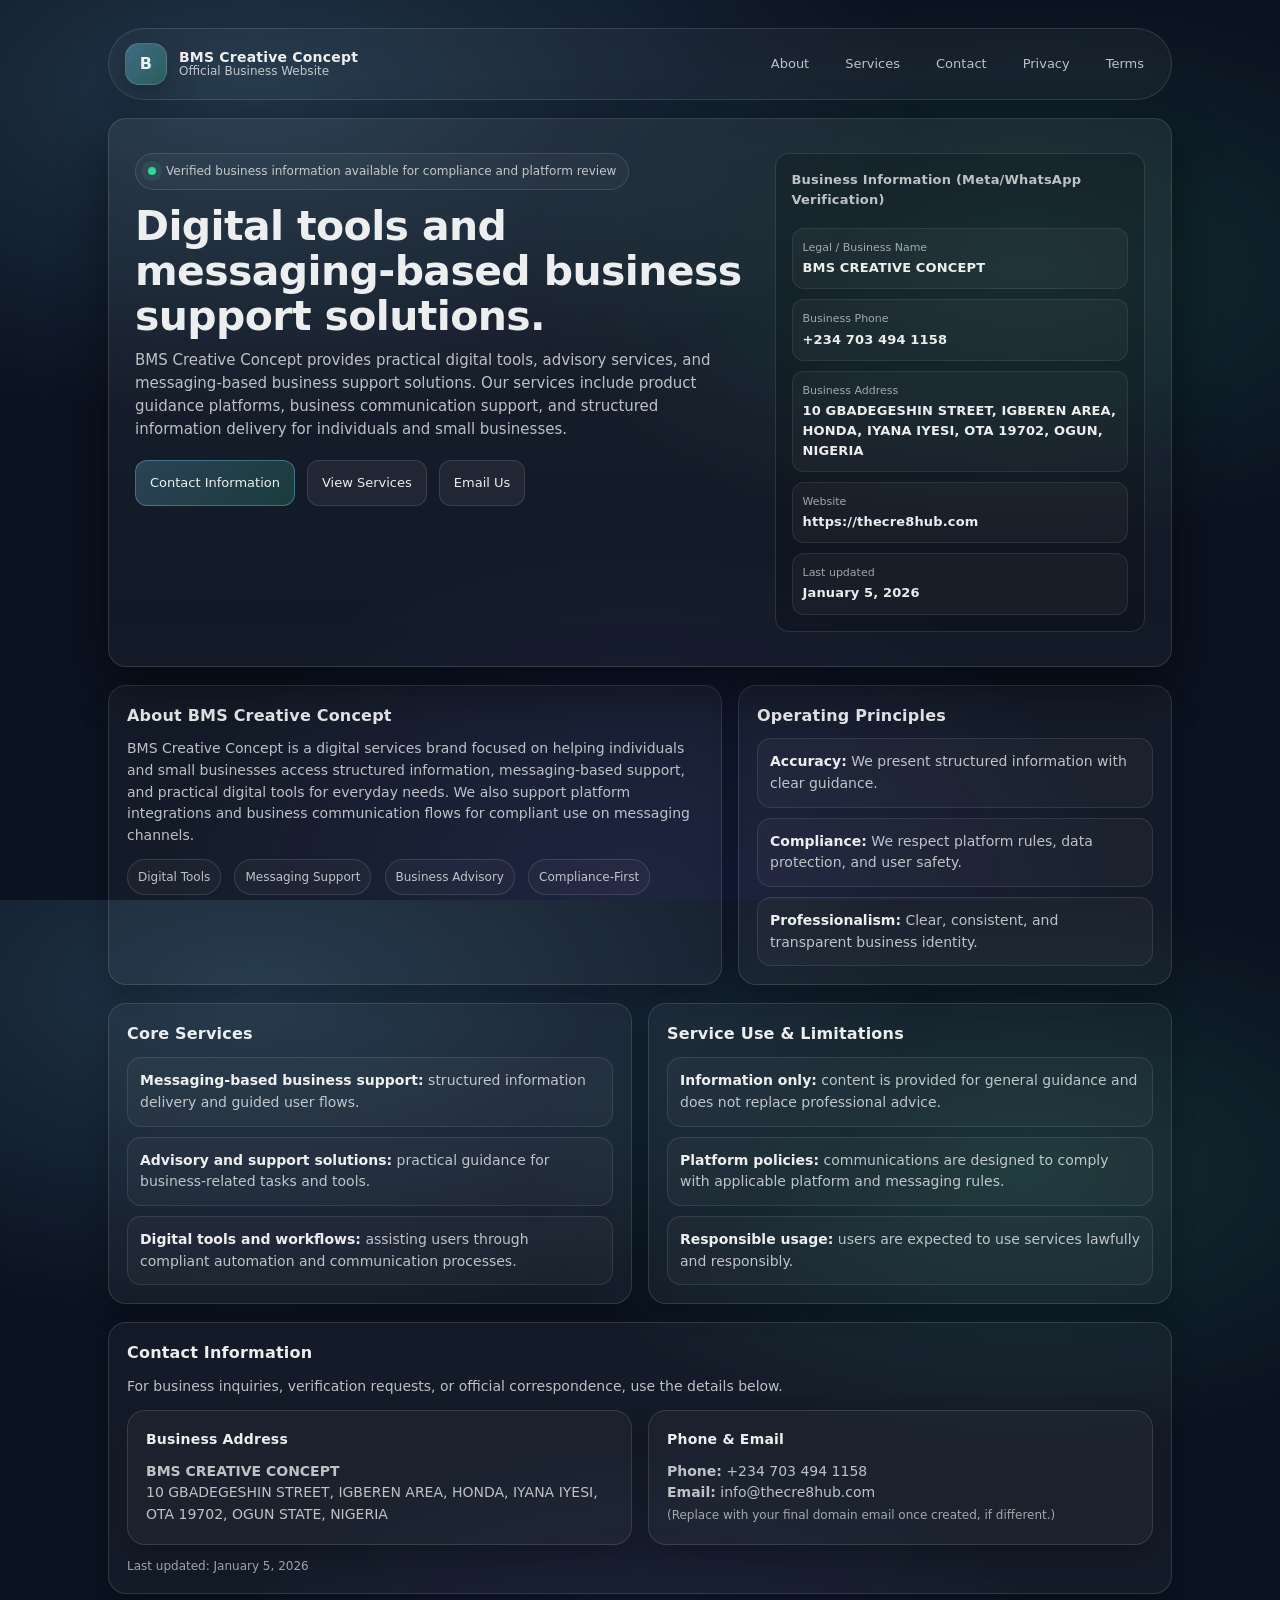
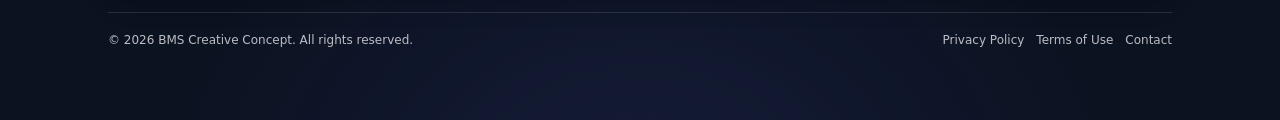
==== index.html @ 8c7d766b "Create index.html" ====
<!doctype html>
<html lang="en">
<head>
  <meta charset="utf-8" />
  <meta name="viewport" content="width=device-width, initial-scale=1" />
  <meta name="description" content="BMS Creative Concept provides digital tools, messaging-based business services, and advisory support solutions." />
  <title>BMS Creative Concept | Official Website</title>

  <!-- Open Graph -->
  <meta property="og:title" content="BMS Creative Concept" />
  <meta property="og:description" content="Digital tools, advisory services, and messaging-based business support solutions." />
  <meta property="og:type" content="website" />

  <!-- Basic favicon (optional). Replace with real icon later -->
  <link rel="icon" href="data:image/svg+xml,%3Csvg xmlns='http://www.w3.org/2000/svg' viewBox='0 0 64 64'%3E%3Crect width='64' height='64' rx='12' fill='%23111'/%3E%3Ctext x='50%25' y='52%25' text-anchor='middle' font-size='26' fill='white' font-family='Arial'%3EBMS%3C/text%3E%3C/svg%3E" />

  <style>
    :root{
      --bg: #0b1220;
      --panel: rgba(255,255,255,.06);
      --panel2: rgba(255,255,255,.08);
      --text: rgba(255,255,255,.92);
      --muted: rgba(255,255,255,.72);
      --muted2: rgba(255,255,255,.60);
      --line: rgba(255,255,255,.12);
      --brand: #7dd3fc;
      --brand2: #34d399;
      --danger: #fb7185;
      --shadow: 0 20px 50px rgba(0,0,0,.45);
      --radius: 18px;
      --radius2: 14px;
      --max: 1100px;
    }

    *{ box-sizing:border-box; }
    html,body{ height:100%; }
    body{
      margin:0;
      font-family: ui-sans-serif, system-ui, -apple-system, Segoe UI, Roboto, Helvetica, Arial, "Apple Color Emoji","Segoe UI Emoji";
      background:
        radial-gradient(1200px 600px at 20% 10%, rgba(125,211,252,.18), transparent 55%),
        radial-gradient(900px 500px at 80% 30%, rgba(52,211,153,.14), transparent 55%),
        radial-gradient(800px 600px at 50% 100%, rgba(99,102,241,.12), transparent 60%),
        var(--bg);
      color: var(--text);
      line-height: 1.55;
    }

    a{ color: inherit; text-decoration: none; }
    a:hover{ text-decoration: underline; }

    .wrap{
      max-width: var(--max);
      margin: 0 auto;
      padding: 28px 18px 70px;
    }

    /* Top Bar */
    .topbar{
      display:flex;
      align-items:center;
      justify-content:space-between;
      gap: 14px;
      padding: 14px 16px;
      border: 1px solid var(--line);
      background: rgba(255,255,255,.04);
      border-radius: 999px;
      backdrop-filter: blur(10px);
    }
    .brand{
      display:flex;
      align-items:center;
      gap: 12px;
      min-width: 220px;
    }
    .logo{
      width: 42px; height: 42px;
      border-radius: 14px;
      background: linear-gradient(135deg, rgba(125,211,252,.35), rgba(52,211,153,.25));
      border: 1px solid var(--line);
      box-shadow: 0 10px 30px rgba(0,0,0,.25);
      display:flex;
      align-items:center;
      justify-content:center;
      font-weight: 800;
      letter-spacing: .5px;
    }
    .brand-title{
      display:flex; flex-direction:column;
      line-height:1.15;
    }
    .brand-title strong{ font-size: 14px; letter-spacing:.2px; }
    .brand-title span{ font-size: 12px; color: var(--muted); }

    nav{
      display:flex;
      align-items:center;
      gap: 14px;
      flex-wrap: wrap;
      justify-content:flex-end;
    }
    nav a{
      font-size: 13px;
      color: var(--muted);
      padding: 8px 10px;
      border-radius: 999px;
      border: 1px solid transparent;
    }
    nav a:hover{
      color: var(--text);
      background: rgba(255,255,255,.05);
      border-color: var(--line);
      text-decoration:none;
    }

    /* Hero */
    .hero{
      margin-top: 18px;
      border: 1px solid var(--line);
      border-radius: var(--radius);
      overflow:hidden;
      box-shadow: var(--shadow);
      background: linear-gradient(180deg, rgba(255,255,255,.06), rgba(255,255,255,.03));
      position:relative;
    }
    .hero-inner{
      display:grid;
      grid-template-columns: 1.25fr .75fr;
      gap: 22px;
      padding: 34px 26px;
    }
    .kicker{
      display:inline-flex;
      align-items:center;
      gap: 10px;
      font-size: 12px;
      color: var(--muted);
      border: 1px solid var(--line);
      padding: 8px 12px;
      border-radius: 999px;
      background: rgba(255,255,255,.03);
      width: fit-content;
    }
    .dot{
      width: 8px; height: 8px;
      border-radius: 99px;
      background: var(--brand2);
      box-shadow: 0 0 0 6px rgba(52,211,153,.10);
    }
    h1{
      margin: 14px 0 10px;
      font-size: clamp(28px, 3.2vw, 44px);
      line-height: 1.1;
      letter-spacing: -0.6px;
    }
    .hero p{
      margin: 0;
      color: var(--muted);
      font-size: 15px;
      max-width: 62ch;
    }
    .hero-actions{
      display:flex;
      gap: 12px;
      margin-top: 18px;
      flex-wrap: wrap;
    }
    .btn{
      display:inline-flex;
      align-items:center;
      gap: 10px;
      padding: 12px 14px;
      border-radius: 12px;
      border: 1px solid var(--line);
      background: rgba(255,255,255,.05);
      color: var(--text);
      font-size: 13px;
      text-decoration:none;
    }
    .btn:hover{ background: rgba(255,255,255,.08); text-decoration:none; }
    .btn.primary{
      background: linear-gradient(135deg, rgba(125,211,252,.22), rgba(52,211,153,.18));
      border-color: rgba(125,211,252,.35);
    }
    .meta{
      display:grid;
      gap: 10px;
      border: 1px solid var(--line);
      border-radius: var(--radius2);
      background: rgba(0,0,0,.18);
      padding: 16px;
      align-content: start;
    }
    .meta h3{
      margin: 0 0 8px;
      font-size: 13px;
      letter-spacing:.2px;
      color: var(--muted);
      font-weight: 700;
    }
    .meta-item{
      display:flex;
      flex-direction:column;
      gap: 2px;
      padding: 10px 10px;
      border-radius: 12px;
      background: rgba(255,255,255,.04);
      border: 1px solid rgba(255,255,255,.08);
    }
    .meta-item .label{
      font-size: 11px;
      color: var(--muted2);
    }
    .meta-item .value{
      font-size: 13px;
      font-weight: 650;
      letter-spacing: .15px;
      word-break: break-word;
    }

    /* Sections */
    .grid{
      margin-top: 18px;
      display:grid;
      grid-template-columns: repeat(12, 1fr);
      gap: 16px;
    }
    .card{
      border: 1px solid var(--line);
      border-radius: var(--radius);
      background: rgba(255,255,255,.04);
      padding: 18px 18px;
      box-shadow: 0 10px 25px rgba(0,0,0,.22);
    }
    .card h2{
      margin: 0 0 10px;
      font-size: 16px;
      letter-spacing: .2px;
    }
    .card p{
      margin: 0;
      color: var(--muted);
      font-size: 14px;
    }
    .pill{
      display:inline-flex;
      padding: 8px 10px;
      border-radius: 999px;
      border: 1px solid var(--line);
      color: var(--muted);
      font-size: 12px;
      background: rgba(255,255,255,.03);
      margin-right: 8px;
      margin-bottom: 8px;
    }

    .span-7{ grid-column: span 7; }
    .span-5{ grid-column: span 5; }
    .span-6{ grid-column: span 6; }
    .span-12{ grid-column: span 12; }

    .list{
      margin: 10px 0 0;
      padding: 0;
      list-style: none;
      display:grid;
      gap: 10px;
    }
    .list li{
      border: 1px solid rgba(255,255,255,.10);
      background: rgba(255,255,255,.03);
      border-radius: 14px;
      padding: 12px 12px;
      color: var(--muted);
      font-size: 14px;
    }
    .list strong{ color: var(--text); font-weight: 700; }

    .foot{
      margin-top: 18px;
      border-top: 1px solid var(--line);
      padding-top: 18px;
      display:flex;
      flex-wrap: wrap;
      gap: 10px;
      align-items: center;
      justify-content: space-between;
      color: var(--muted);
      font-size: 12px;
    }
    .foot a{ color: var(--muted); }
    .foot a:hover{ color: var(--text); }

    /* Responsive */
    @media (max-width: 900px){
      .hero-inner{ grid-template-columns: 1fr; }
      .brand{ min-width: unset; }
      nav{ justify-content:flex-start; }
      .span-7,.span-5,.span-6,.span-12{ grid-column: span 12; }
      .topbar{ border-radius: 18px; }
    }
  </style>
</head>

<body>
  <div class="wrap">
    <header class="topbar" role="banner">
      <div class="brand">
        <div class="logo" aria-label="BMS Logo">B</div>
        <div class="brand-title">
          <strong>BMS Creative Concept</strong>
          <span>Official Business Website</span>
        </div>
      </div>

      <nav aria-label="Primary navigation">
        <a href="#about">About</a>
        <a href="#services">Services</a>
        <a href="#contact">Contact</a>
        <a href="privacy.html">Privacy</a>
        <a href="terms.html">Terms</a>
      </nav>
    </header>

    <section class="hero" aria-label="Hero section">
      <div class="hero-inner">
        <div>
          <div class="kicker"><span class="dot"></span> Verified business information available for compliance and platform review</div>
          <h1>Digital tools and messaging-based business support solutions.</h1>
          <p>
            BMS Creative Concept provides practical digital tools, advisory services, and messaging-based business support solutions.
            Our services include product guidance platforms, business communication support, and structured information delivery
            for individuals and small businesses.
          </p>

          <div class="hero-actions">
            <a class="btn primary" href="#contact">Contact Information</a>
            <a class="btn" href="#services">View Services</a>
            <a class="btn" href="mailto:info@thecre8hub.com">Email Us</a>
          </div>
        </div>

        <aside class="meta" aria-label="Business information summary">
          <h3>Business Information (Meta/WhatsApp Verification)</h3>

          <div class="meta-item">
            <div class="label">Legal / Business Name</div>
            <div class="value">BMS CREATIVE CONCEPT</div>
          </div>

          <div class="meta-item">
            <div class="label">Business Phone</div>
            <div class="value">+234 703 494 1158</div>
          </div>

          <div class="meta-item">
            <div class="label">Business Address</div>
            <div class="value">
              10 GBADEGESHIN STREET, IGBEREN AREA, HONDA, IYANA IYESI, OTA 19702, OGUN, NIGERIA
            </div>
          </div>

          <div class="meta-item">
            <div class="label">Website</div>
            <div class="value">https://thecre8hub.com</div>
          </div>

          <div class="meta-item">
            <div class="label">Last updated</div>
            <div class="value">January 5, 2026</div>
          </div>
        </aside>
      </div>
    </section>

    <section id="about" class="grid" aria-label="About section">
      <div class="card span-7">
        <h2>About BMS Creative Concept</h2>
        <p>
          BMS Creative Concept is a digital services brand focused on helping individuals and small businesses
          access structured information, messaging-based support, and practical digital tools for everyday needs.
          We also support platform integrations and business communication flows for compliant use on messaging channels.
        </p>
        <div style="margin-top: 12px;">
          <span class="pill">Digital Tools</span>
          <span class="pill">Messaging Support</span>
          <span class="pill">Business Advisory</span>
          <span class="pill">Compliance-First</span>
        </div>
      </div>

      <div class="card span-5">
        <h2>Operating Principles</h2>
        <ul class="list">
          <li><strong>Accuracy:</strong> We present structured information with clear guidance.</li>
          <li><strong>Compliance:</strong> We respect platform rules, data protection, and user safety.</li>
          <li><strong>Professionalism:</strong> Clear, consistent, and transparent business identity.</li>
        </ul>
      </div>
    </section>

    <section id="services" class="grid" aria-label="Services section">
      <div class="card span-6">
        <h2>Core Services</h2>
        <ul class="list">
          <li><strong>Messaging-based business support:</strong> structured information delivery and guided user flows.</li>
          <li><strong>Advisory and support solutions:</strong> practical guidance for business-related tasks and tools.</li>
          <li><strong>Digital tools and workflows:</strong> assisting users through compliant automation and communication processes.</li>
        </ul>
      </div>

      <div class="card span-6">
        <h2>Service Use & Limitations</h2>
        <ul class="list">
          <li><strong>Information only:</strong> content is provided for general guidance and does not replace professional advice.</li>
          <li><strong>Platform policies:</strong> communications are designed to comply with applicable platform and messaging rules.</li>
          <li><strong>Responsible usage:</strong> users are expected to use services lawfully and responsibly.</li>
        </ul>
      </div>
    </section>

    <section id="contact" class="grid" aria-label="Contact section">
      <div class="card span-12">
        <h2>Contact Information</h2>
        <p style="margin-bottom: 12px;">
          For business inquiries, verification requests, or official correspondence, use the details below.
        </p>

        <div class="grid" style="margin-top: 0;">
          <div class="card span-6" style="background: rgba(255,255,255,.03);">
            <h2 style="font-size: 14px;">Business Address</h2>
            <p>
              <strong>BMS CREATIVE CONCEPT</strong><br />
              10 GBADEGESHIN STREET, IGBEREN AREA, HONDA, IYANA IYESI,<br />
              OTA 19702, OGUN STATE, NIGERIA
            </p>
          </div>

          <div class="card span-6" style="background: rgba(255,255,255,.03);">
            <h2 style="font-size: 14px;">Phone & Email</h2>
            <p>
              <strong>Phone:</strong> <a href="tel:+2347034941158">+234 703 494 1158</a><br />
              <strong>Email:</strong> <a href="mailto:info@thecre8hub.com">info@thecre8hub.com</a><br />
              <span style="color: var(--muted2); font-size: 12px;">
                (Replace with your final domain email once created, if different.)
              </span>
            </p>
          </div>
        </div>

        <p style="margin-top: 12px; color: var(--muted2); font-size: 12px;">
          Last updated: January 5, 2026
        </p>
      </div>
    </section>

    <footer class="foot" role="contentinfo">
      <div>
        © <span id="year"></span> BMS Creative Concept. All rights reserved.
      </div>
      <div style="display:flex; gap: 12px; flex-wrap: wrap;">
        <a href="privacy.html">Privacy Policy</a>
        <a href="terms.html">Terms of Use</a>
        <a href="#contact">Contact</a>
      </div>
    </footer>
  </div>

  <script>
    // Keep copyright current even if date on page is fixed for compliance.
    document.getElementById("year").textContent = new Date().getFullYear();
  </script>
</body>
</html>
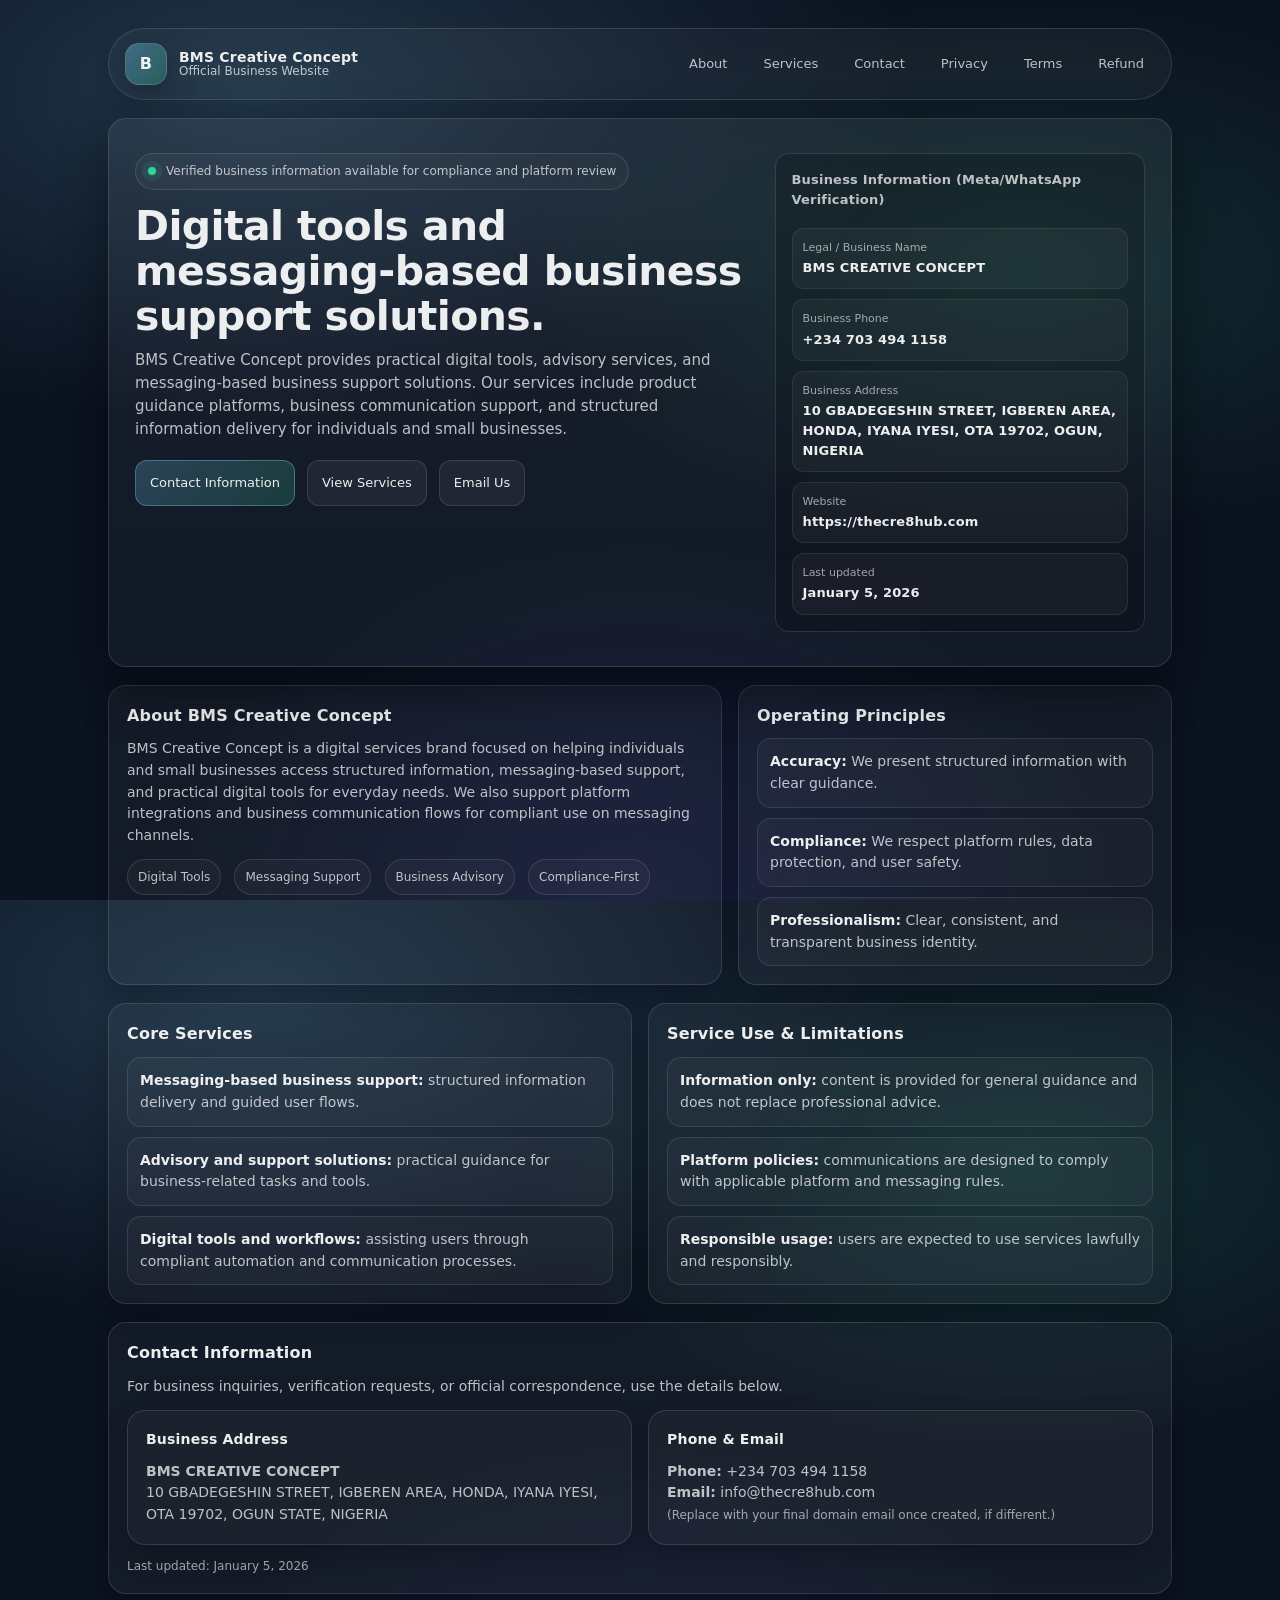
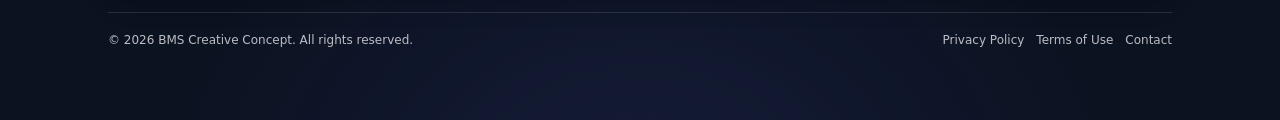
==== commit b2d28d0d: "Update index.html" ====
--- a/index.html
+++ b/index.html
@@ -313,13 +313,15 @@
         </div>
       </div>
 
-      <nav aria-label="Primary navigation">
-        <a href="#about">About</a>
-        <a href="#services">Services</a>
-        <a href="#contact">Contact</a>
-        <a href="privacy.html">Privacy</a>
-        <a href="terms.html">Terms</a>
-      </nav>
+<nav aria-label="Primary navigation">
+  <a href="#about">About</a>
+  <a href="#services">Services</a>
+  <a href="#contact">Contact</a>
+  <a href="privacy.html">Privacy</a>
+  <a href="terms.html">Terms</a>
+  <a href="refund.html">Refund</a>
+</nav>
+
     </header>
 
     <section class="hero" aria-label="Hero section">
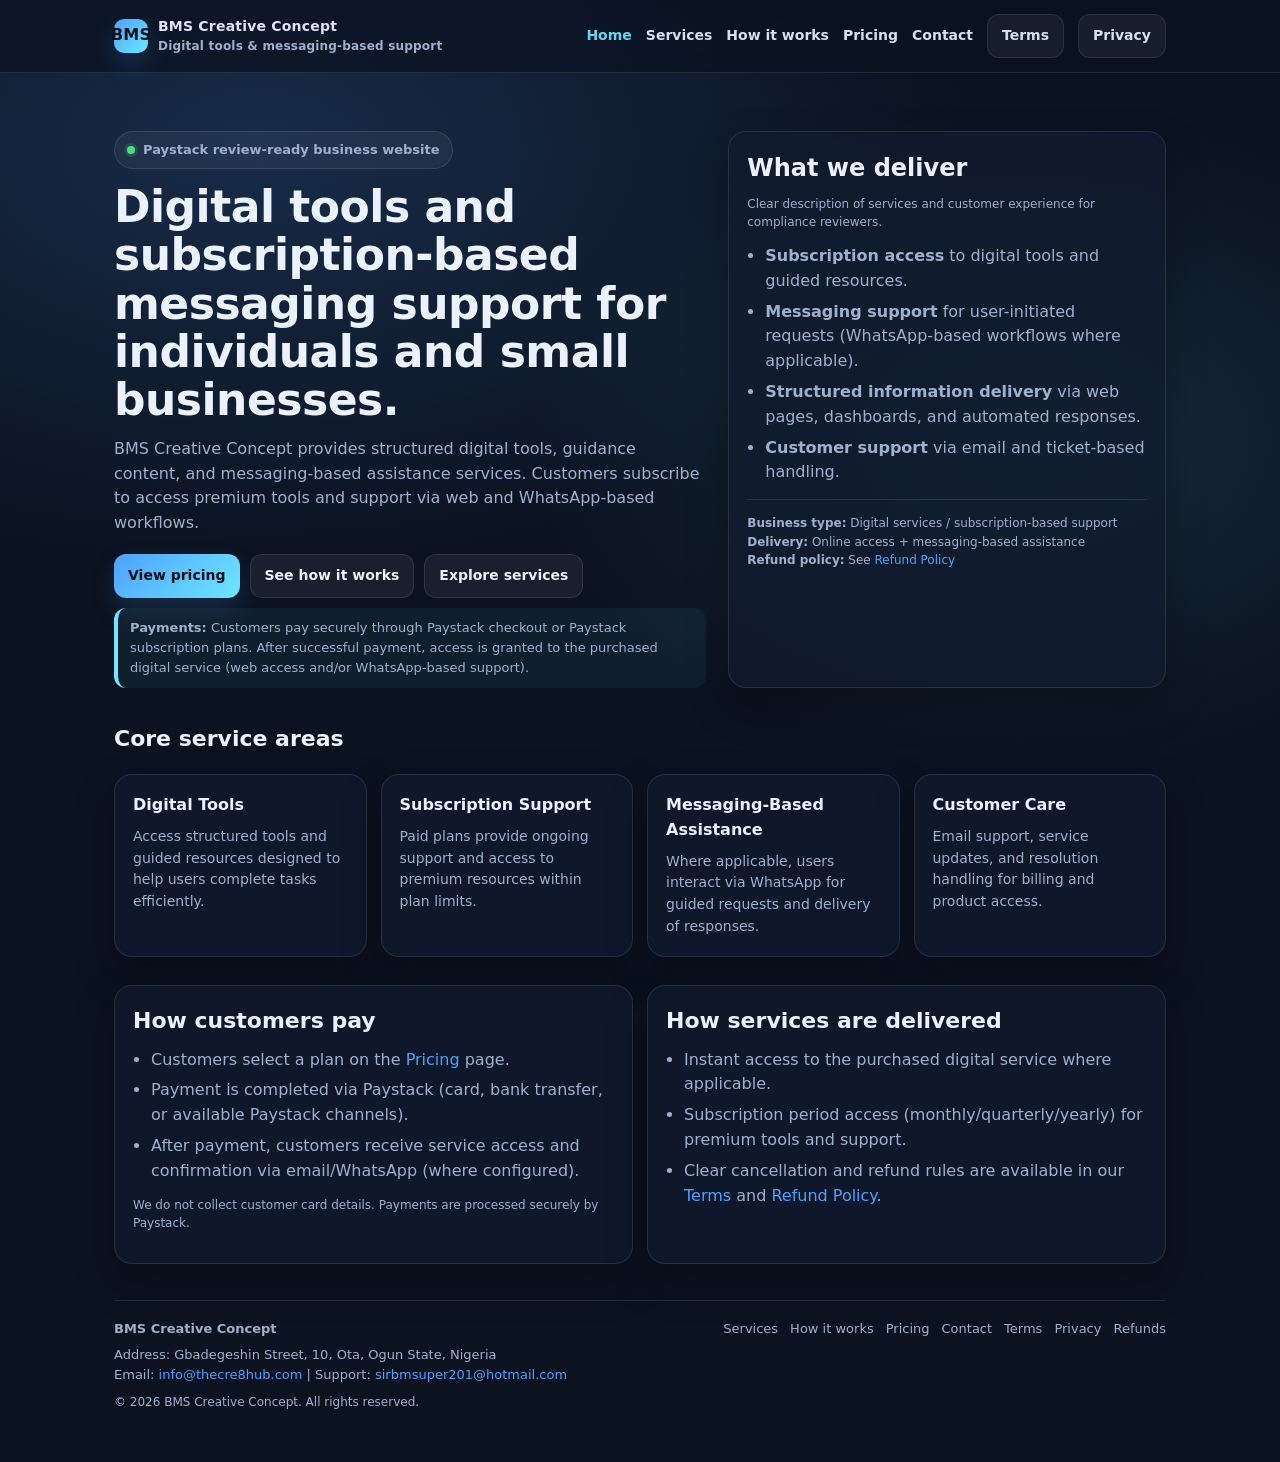
==== commit 48d21e49: "Update index.html" ====
--- a/index.html
+++ b/index.html
@@ -2,475 +2,278 @@
 <html lang="en">
 <head>
   <meta charset="utf-8" />
-  <meta name="viewport" content="width=device-width, initial-scale=1" />
-  <meta name="description" content="BMS Creative Concept provides digital tools, messaging-based business services, and advisory support solutions." />
-  <title>BMS Creative Concept | Official Website</title>
-
-  <!-- Open Graph -->
-  <meta property="og:title" content="BMS Creative Concept" />
-  <meta property="og:description" content="Digital tools, advisory services, and messaging-based business support solutions." />
-  <meta property="og:type" content="website" />
-
-  <!-- Basic favicon (optional). Replace with real icon later -->
-  <link rel="icon" href="data:image/svg+xml,%3Csvg xmlns='http://www.w3.org/2000/svg' viewBox='0 0 64 64'%3E%3Crect width='64' height='64' rx='12' fill='%23111'/%3E%3Ctext x='50%25' y='52%25' text-anchor='middle' font-size='26' fill='white' font-family='Arial'%3EBMS%3C/text%3E%3C/svg%3E" />
-
+  <meta name="viewport" content="width=device-width,initial-scale=1" />
+  <title>BMS Creative Concept — Digital Tools & Messaging-Based Business Support</title>
+  <meta name="description" content="BMS Creative Concept provides digital tools and subscription-based messaging support services, including guided information tools and WhatsApp-based assistance." />
   <style>
     :root{
-      --bg: #0b1220;
-      --panel: rgba(255,255,255,.06);
-      --panel2: rgba(255,255,255,.08);
-      --text: rgba(255,255,255,.92);
-      --muted: rgba(255,255,255,.72);
-      --muted2: rgba(255,255,255,.60);
-      --line: rgba(255,255,255,.12);
-      --brand: #7dd3fc;
-      --brand2: #34d399;
-      --danger: #fb7185;
-      --shadow: 0 20px 50px rgba(0,0,0,.45);
-      --radius: 18px;
-      --radius2: 14px;
-      --max: 1100px;
-    }
-
-    *{ box-sizing:border-box; }
-    html,body{ height:100%; }
+      --bg:#0b1220;
+      --card:#111b2e;
+      --muted:#9fb0cc;
+      --text:#eaf1ff;
+      --brand:#4ea1ff;
+      --brand2:#6ee7ff;
+      --line:rgba(255,255,255,.10);
+      --ok:#4ade80;
+      --warn:#fbbf24;
+    }
+    *{box-sizing:border-box}
     body{
       margin:0;
-      font-family: ui-sans-serif, system-ui, -apple-system, Segoe UI, Roboto, Helvetica, Arial, "Apple Color Emoji","Segoe UI Emoji";
-      background:
-        radial-gradient(1200px 600px at 20% 10%, rgba(125,211,252,.18), transparent 55%),
-        radial-gradient(900px 500px at 80% 30%, rgba(52,211,153,.14), transparent 55%),
-        radial-gradient(800px 600px at 50% 100%, rgba(99,102,241,.12), transparent 60%),
-        var(--bg);
-      color: var(--text);
-      line-height: 1.55;
-    }
-
-    a{ color: inherit; text-decoration: none; }
-    a:hover{ text-decoration: underline; }
-
-    .wrap{
-      max-width: var(--max);
-      margin: 0 auto;
-      padding: 28px 18px 70px;
-    }
-
-    /* Top Bar */
-    .topbar{
-      display:flex;
-      align-items:center;
-      justify-content:space-between;
-      gap: 14px;
-      padding: 14px 16px;
-      border: 1px solid var(--line);
-      background: rgba(255,255,255,.04);
-      border-radius: 999px;
+      font-family: ui-sans-serif, system-ui, -apple-system, Segoe UI, Roboto, Arial, "Helvetica Neue", sans-serif;
+      background: radial-gradient(1200px 700px at 20% 10%, rgba(78,161,255,.18), transparent 60%),
+                  radial-gradient(900px 600px at 80% 30%, rgba(110,231,255,.12), transparent 55%),
+                  var(--bg);
+      color:var(--text);
+      line-height:1.55;
+    }
+    a{color:var(--brand); text-decoration:none}
+    a:hover{text-decoration:underline}
+    .container{max-width:1100px; margin:0 auto; padding:24px}
+    .nav{
+      position:sticky; top:0; z-index:10;
       backdrop-filter: blur(10px);
-    }
+      background: rgba(11,18,32,.7);
+      border-bottom: 1px solid var(--line);
+    }
+    .nav-inner{display:flex; align-items:center; justify-content:space-between; gap:16px; padding:14px 24px; max-width:1100px; margin:0 auto;}
     .brand{
-      display:flex;
-      align-items:center;
-      gap: 12px;
-      min-width: 220px;
+      display:flex; align-items:center; gap:10px;
+      font-weight:700; letter-spacing:.2px;
     }
     .logo{
-      width: 42px; height: 42px;
-      border-radius: 14px;
-      background: linear-gradient(135deg, rgba(125,211,252,.35), rgba(52,211,153,.25));
-      border: 1px solid var(--line);
-      box-shadow: 0 10px 30px rgba(0,0,0,.25);
-      display:flex;
-      align-items:center;
-      justify-content:center;
-      font-weight: 800;
-      letter-spacing: .5px;
-    }
-    .brand-title{
-      display:flex; flex-direction:column;
-      line-height:1.15;
-    }
-    .brand-title strong{ font-size: 14px; letter-spacing:.2px; }
-    .brand-title span{ font-size: 12px; color: var(--muted); }
-
-    nav{
-      display:flex;
-      align-items:center;
-      gap: 14px;
-      flex-wrap: wrap;
-      justify-content:flex-end;
-    }
-    nav a{
+      width:34px; height:34px; border-radius:10px;
+      background: linear-gradient(135deg, var(--brand), var(--brand2));
+      display:inline-flex; align-items:center; justify-content:center;
+      color:#041018; font-weight:900;
+      box-shadow: 0 10px 25px rgba(78,161,255,.18);
+    }
+    .menu{display:flex; flex-wrap:wrap; gap:14px; align-items:center; justify-content:flex-end}
+    .menu a{color:var(--text); opacity:.92; font-weight:600; font-size:14px}
+    .menu a.active{color:var(--brand2)}
+    .btn{
+      display:inline-flex; align-items:center; justify-content:center;
+      padding:10px 14px; border-radius:12px;
+      border:1px solid var(--line);
+      background: rgba(255,255,255,.06);
+      color:var(--text);
+      font-weight:700; font-size:14px;
+      text-decoration:none;
+    }
+    .btn.primary{
+      border:none;
+      background: linear-gradient(135deg, var(--brand), var(--brand2));
+      color:#041018;
+      box-shadow: 0 12px 26px rgba(78,161,255,.18);
+    }
+    .hero{
+      display:grid; grid-template-columns: 1.15fr .85fr;
+      gap:22px; padding:34px 0 8px;
+    }
+    @media (max-width: 900px){
+      .hero{grid-template-columns:1fr}
+    }
+    .h1{font-size:44px; line-height:1.10; margin:0 0 12px; letter-spacing:-.5px}
+    .lead{font-size:16px; color:var(--muted); margin:0 0 18px}
+    .badge{
+      display:inline-flex; gap:8px; align-items:center;
+      padding:8px 12px; border-radius:999px;
+      border:1px solid var(--line);
+      background: rgba(255,255,255,.05);
+      color:var(--muted); font-weight:700; font-size:13px;
+      margin-bottom:14px;
+      width: fit-content;
+    }
+    .dot{width:8px; height:8px; border-radius:999px; background:var(--ok); box-shadow:0 0 0 3px rgba(74,222,128,.15)}
+    .card{
+      background: rgba(17,27,46,.75);
+      border:1px solid var(--line);
+      border-radius:18px;
+      padding:18px;
+      box-shadow: 0 18px 40px rgba(0,0,0,.25);
+    }
+    .grid{
+      display:grid; grid-template-columns: repeat(4, 1fr);
+      gap:14px; margin:18px 0 28px;
+    }
+    @media (max-width: 980px){ .grid{grid-template-columns: repeat(2,1fr)} }
+    @media (max-width: 520px){ .grid{grid-template-columns: 1fr} }
+    .tile h3{margin:0 0 8px; font-size:16px}
+    .tile p{margin:0; color:var(--muted); font-size:14px}
+    .section{margin:26px 0}
+    .section h2{margin:0 0 10px; font-size:22px}
+    .two{
+      display:grid; grid-template-columns: 1fr 1fr;
+      gap:14px;
+    }
+    @media (max-width: 900px){ .two{grid-template-columns:1fr} }
+    ul{margin:10px 0 0; padding:0 0 0 18px; color:var(--muted)}
+    li{margin:6px 0}
+    .mini{
+      font-size:12px; color:var(--muted)
+    }
+    .footer{
+      margin-top:36px;
+      border-top:1px solid var(--line);
+      padding:18px 0 26px;
+      color:var(--muted);
+      font-size:13px;
+    }
+    .footer-grid{
+      display:grid; grid-template-columns: 1.1fr .9fr;
+      gap:14px;
+    }
+    @media (max-width: 900px){ .footer-grid{grid-template-columns:1fr} }
+    .links{display:flex; gap:12px; flex-wrap:wrap}
+    .links a{color:var(--muted)}
+    .notice{
+      border-left: 4px solid var(--brand2);
+      padding:10px 12px;
+      background: rgba(110,231,255,.06);
+      border-radius:12px;
+      color: var(--muted);
+      margin-top: 10px;
       font-size: 13px;
-      color: var(--muted);
-      padding: 8px 10px;
-      border-radius: 999px;
-      border: 1px solid transparent;
-    }
-    nav a:hover{
-      color: var(--text);
-      background: rgba(255,255,255,.05);
-      border-color: var(--line);
-      text-decoration:none;
-    }
-
-    /* Hero */
-    .hero{
-      margin-top: 18px;
-      border: 1px solid var(--line);
-      border-radius: var(--radius);
-      overflow:hidden;
-      box-shadow: var(--shadow);
-      background: linear-gradient(180deg, rgba(255,255,255,.06), rgba(255,255,255,.03));
-      position:relative;
-    }
-    .hero-inner{
-      display:grid;
-      grid-template-columns: 1.25fr .75fr;
-      gap: 22px;
-      padding: 34px 26px;
-    }
-    .kicker{
-      display:inline-flex;
-      align-items:center;
-      gap: 10px;
-      font-size: 12px;
-      color: var(--muted);
-      border: 1px solid var(--line);
-      padding: 8px 12px;
-      border-radius: 999px;
-      background: rgba(255,255,255,.03);
-      width: fit-content;
-    }
-    .dot{
-      width: 8px; height: 8px;
-      border-radius: 99px;
-      background: var(--brand2);
-      box-shadow: 0 0 0 6px rgba(52,211,153,.10);
-    }
-    h1{
-      margin: 14px 0 10px;
-      font-size: clamp(28px, 3.2vw, 44px);
-      line-height: 1.1;
-      letter-spacing: -0.6px;
-    }
-    .hero p{
-      margin: 0;
-      color: var(--muted);
-      font-size: 15px;
-      max-width: 62ch;
-    }
-    .hero-actions{
-      display:flex;
-      gap: 12px;
-      margin-top: 18px;
-      flex-wrap: wrap;
-    }
-    .btn{
-      display:inline-flex;
-      align-items:center;
-      gap: 10px;
-      padding: 12px 14px;
-      border-radius: 12px;
-      border: 1px solid var(--line);
-      background: rgba(255,255,255,.05);
-      color: var(--text);
-      font-size: 13px;
-      text-decoration:none;
-    }
-    .btn:hover{ background: rgba(255,255,255,.08); text-decoration:none; }
-    .btn.primary{
-      background: linear-gradient(135deg, rgba(125,211,252,.22), rgba(52,211,153,.18));
-      border-color: rgba(125,211,252,.35);
-    }
-    .meta{
-      display:grid;
-      gap: 10px;
-      border: 1px solid var(--line);
-      border-radius: var(--radius2);
-      background: rgba(0,0,0,.18);
-      padding: 16px;
-      align-content: start;
-    }
-    .meta h3{
-      margin: 0 0 8px;
-      font-size: 13px;
-      letter-spacing:.2px;
-      color: var(--muted);
-      font-weight: 700;
-    }
-    .meta-item{
-      display:flex;
-      flex-direction:column;
-      gap: 2px;
-      padding: 10px 10px;
-      border-radius: 12px;
-      background: rgba(255,255,255,.04);
-      border: 1px solid rgba(255,255,255,.08);
-    }
-    .meta-item .label{
-      font-size: 11px;
-      color: var(--muted2);
-    }
-    .meta-item .value{
-      font-size: 13px;
-      font-weight: 650;
-      letter-spacing: .15px;
-      word-break: break-word;
-    }
-
-    /* Sections */
-    .grid{
-      margin-top: 18px;
-      display:grid;
-      grid-template-columns: repeat(12, 1fr);
-      gap: 16px;
-    }
-    .card{
-      border: 1px solid var(--line);
-      border-radius: var(--radius);
-      background: rgba(255,255,255,.04);
-      padding: 18px 18px;
-      box-shadow: 0 10px 25px rgba(0,0,0,.22);
-    }
-    .card h2{
-      margin: 0 0 10px;
-      font-size: 16px;
-      letter-spacing: .2px;
-    }
-    .card p{
-      margin: 0;
-      color: var(--muted);
-      font-size: 14px;
-    }
-    .pill{
-      display:inline-flex;
-      padding: 8px 10px;
-      border-radius: 999px;
-      border: 1px solid var(--line);
-      color: var(--muted);
-      font-size: 12px;
-      background: rgba(255,255,255,.03);
-      margin-right: 8px;
-      margin-bottom: 8px;
-    }
-
-    .span-7{ grid-column: span 7; }
-    .span-5{ grid-column: span 5; }
-    .span-6{ grid-column: span 6; }
-    .span-12{ grid-column: span 12; }
-
-    .list{
-      margin: 10px 0 0;
-      padding: 0;
-      list-style: none;
-      display:grid;
-      gap: 10px;
-    }
-    .list li{
-      border: 1px solid rgba(255,255,255,.10);
-      background: rgba(255,255,255,.03);
-      border-radius: 14px;
-      padding: 12px 12px;
-      color: var(--muted);
-      font-size: 14px;
-    }
-    .list strong{ color: var(--text); font-weight: 700; }
-
-    .foot{
-      margin-top: 18px;
-      border-top: 1px solid var(--line);
-      padding-top: 18px;
-      display:flex;
-      flex-wrap: wrap;
-      gap: 10px;
-      align-items: center;
-      justify-content: space-between;
-      color: var(--muted);
-      font-size: 12px;
-    }
-    .foot a{ color: var(--muted); }
-    .foot a:hover{ color: var(--text); }
-
-    /* Responsive */
-    @media (max-width: 900px){
-      .hero-inner{ grid-template-columns: 1fr; }
-      .brand{ min-width: unset; }
-      nav{ justify-content:flex-start; }
-      .span-7,.span-5,.span-6,.span-12{ grid-column: span 12; }
-      .topbar{ border-radius: 18px; }
     }
   </style>
 </head>
 
 <body>
-  <div class="wrap">
-    <header class="topbar" role="banner">
+  <header class="nav">
+    <div class="nav-inner">
       <div class="brand">
-        <div class="logo" aria-label="BMS Logo">B</div>
-        <div class="brand-title">
-          <strong>BMS Creative Concept</strong>
-          <span>Official Business Website</span>
-        </div>
-      </div>
-
-<nav aria-label="Primary navigation">
-  <a href="#about">About</a>
-  <a href="#services">Services</a>
-  <a href="#contact">Contact</a>
-  <a href="privacy.html">Privacy</a>
-  <a href="terms.html">Terms</a>
-  <a href="refund.html">Refund</a>
-</nav>
-
-    </header>
-
-    <section class="hero" aria-label="Hero section">
-      <div class="hero-inner">
+        <div class="logo">BMS</div>
         <div>
-          <div class="kicker"><span class="dot"></span> Verified business information available for compliance and platform review</div>
-          <h1>Digital tools and messaging-based business support solutions.</h1>
-          <p>
-            BMS Creative Concept provides practical digital tools, advisory services, and messaging-based business support solutions.
-            Our services include product guidance platforms, business communication support, and structured information delivery
-            for individuals and small businesses.
-          </p>
-
-          <div class="hero-actions">
-            <a class="btn primary" href="#contact">Contact Information</a>
-            <a class="btn" href="#services">View Services</a>
-            <a class="btn" href="mailto:info@thecre8hub.com">Email Us</a>
+          <div style="font-size:14px; opacity:.95;">BMS Creative Concept</div>
+          <div style="font-size:12px; color:var(--muted); font-weight:700;">Digital tools & messaging-based support</div>
+        </div>
+      </div>
+
+      <nav class="menu" aria-label="Primary navigation">
+        <a class="active" href="index.html">Home</a>
+        <a href="services.html">Services</a>
+        <a href="how-it-works.html">How it works</a>
+        <a href="pricing.html">Pricing</a>
+        <a href="contact.html">Contact</a>
+        <a class="btn" href="terms.html">Terms</a>
+        <a class="btn" href="privacy.html">Privacy</a>
+      </nav>
+    </div>
+  </header>
+
+  <main class="container">
+    <section class="hero">
+      <div>
+        <div class="badge"><span class="dot"></span> Paystack review-ready business website</div>
+        <h1 class="h1">Digital tools and subscription-based messaging support for individuals and small businesses.</h1>
+        <p class="lead">
+          BMS Creative Concept provides structured digital tools, guidance content, and messaging-based assistance services.
+          Customers subscribe to access premium tools and support via web and WhatsApp-based workflows.
+        </p>
+
+        <div style="display:flex; gap:10px; flex-wrap:wrap; margin-top:14px;">
+          <a class="btn primary" href="pricing.html">View pricing</a>
+          <a class="btn" href="how-it-works.html">See how it works</a>
+          <a class="btn" href="services.html">Explore services</a>
+        </div>
+
+        <div class="notice">
+          <strong>Payments:</strong> Customers pay securely through Paystack checkout or Paystack subscription plans. After successful payment,
+          access is granted to the purchased digital service (web access and/or WhatsApp-based support).
+        </div>
+      </div>
+
+      <aside class="card">
+        <h2 style="margin:0 0 8px;">What we deliver</h2>
+        <p class="mini" style="margin:0 0 12px;">
+          Clear description of services and customer experience for compliance reviewers.
+        </p>
+        <ul>
+          <li><strong>Subscription access</strong> to digital tools and guided resources.</li>
+          <li><strong>Messaging support</strong> for user-initiated requests (WhatsApp-based workflows where applicable).</li>
+          <li><strong>Structured information delivery</strong> via web pages, dashboards, and automated responses.</li>
+          <li><strong>Customer support</strong> via email and ticket-based handling.</li>
+        </ul>
+        <div style="margin-top:14px; border-top:1px solid var(--line); padding-top:14px;">
+          <div class="mini"><strong>Business type:</strong> Digital services / subscription-based support</div>
+          <div class="mini"><strong>Delivery:</strong> Online access + messaging-based assistance</div>
+          <div class="mini"><strong>Refund policy:</strong> See <a href="refund.html">Refund Policy</a></div>
+        </div>
+      </aside>
+    </section>
+
+    <section class="section">
+      <h2>Core service areas</h2>
+      <div class="grid">
+        <div class="card tile">
+          <h3>Digital Tools</h3>
+          <p>Access structured tools and guided resources designed to help users complete tasks efficiently.</p>
+        </div>
+        <div class="card tile">
+          <h3>Subscription Support</h3>
+          <p>Paid plans provide ongoing support and access to premium resources within plan limits.</p>
+        </div>
+        <div class="card tile">
+          <h3>Messaging-Based Assistance</h3>
+          <p>Where applicable, users interact via WhatsApp for guided requests and delivery of responses.</p>
+        </div>
+        <div class="card tile">
+          <h3>Customer Care</h3>
+          <p>Email support, service updates, and resolution handling for billing and product access.</p>
+        </div>
+      </div>
+    </section>
+
+    <section class="section two">
+      <div class="card">
+        <h2>How customers pay</h2>
+        <ul>
+          <li>Customers select a plan on the <a href="pricing.html">Pricing</a> page.</li>
+          <li>Payment is completed via Paystack (card, bank transfer, or available Paystack channels).</li>
+          <li>After payment, customers receive service access and confirmation via email/WhatsApp (where configured).</li>
+        </ul>
+        <p class="mini" style="margin-top:12px;">
+          We do not collect customer card details. Payments are processed securely by Paystack.
+        </p>
+      </div>
+
+      <div class="card">
+        <h2>How services are delivered</h2>
+        <ul>
+          <li>Instant access to the purchased digital service where applicable.</li>
+          <li>Subscription period access (monthly/quarterly/yearly) for premium tools and support.</li>
+          <li>Clear cancellation and refund rules are available in our <a href="terms.html">Terms</a> and <a href="refund.html">Refund Policy</a>.</li>
+        </ul>
+      </div>
+    </section>
+
+    <section class="footer">
+      <div class="footer-grid">
+        <div>
+          <div style="font-weight:800; margin-bottom:6px;">BMS Creative Concept</div>
+          <div>Address: Gbadegeshin Street, 10, Ota, Ogun State, Nigeria</div>
+          <div>Email: <a href="mailto:info@thecre8hub.com">info@thecre8hub.com</a> | Support: <a href="mailto:sirbmsuper201@hotmail.com">sirbmsuper201@hotmail.com</a></div>
+          <div class="mini" style="margin-top:8px;">
+            © <span id="y"></span> BMS Creative Concept. All rights reserved.
           </div>
         </div>
-
-        <aside class="meta" aria-label="Business information summary">
-          <h3>Business Information (Meta/WhatsApp Verification)</h3>
-
-          <div class="meta-item">
-            <div class="label">Legal / Business Name</div>
-            <div class="value">BMS CREATIVE CONCEPT</div>
+        <div>
+          <div class="links" style="justify-content:flex-end;">
+            <a href="services.html">Services</a>
+            <a href="how-it-works.html">How it works</a>
+            <a href="pricing.html">Pricing</a>
+            <a href="contact.html">Contact</a>
+            <a href="terms.html">Terms</a>
+            <a href="privacy.html">Privacy</a>
+            <a href="refund.html">Refunds</a>
           </div>
-
-          <div class="meta-item">
-            <div class="label">Business Phone</div>
-            <div class="value">+234 703 494 1158</div>
-          </div>
-
-          <div class="meta-item">
-            <div class="label">Business Address</div>
-            <div class="value">
-              10 GBADEGESHIN STREET, IGBEREN AREA, HONDA, IYANA IYESI, OTA 19702, OGUN, NIGERIA
-            </div>
-          </div>
-
-          <div class="meta-item">
-            <div class="label">Website</div>
-            <div class="value">https://thecre8hub.com</div>
-          </div>
-
-          <div class="meta-item">
-            <div class="label">Last updated</div>
-            <div class="value">January 5, 2026</div>
-          </div>
-        </aside>
-      </div>
-    </section>
-
-    <section id="about" class="grid" aria-label="About section">
-      <div class="card span-7">
-        <h2>About BMS Creative Concept</h2>
-        <p>
-          BMS Creative Concept is a digital services brand focused on helping individuals and small businesses
-          access structured information, messaging-based support, and practical digital tools for everyday needs.
-          We also support platform integrations and business communication flows for compliant use on messaging channels.
-        </p>
-        <div style="margin-top: 12px;">
-          <span class="pill">Digital Tools</span>
-          <span class="pill">Messaging Support</span>
-          <span class="pill">Business Advisory</span>
-          <span class="pill">Compliance-First</span>
-        </div>
-      </div>
-
-      <div class="card span-5">
-        <h2>Operating Principles</h2>
-        <ul class="list">
-          <li><strong>Accuracy:</strong> We present structured information with clear guidance.</li>
-          <li><strong>Compliance:</strong> We respect platform rules, data protection, and user safety.</li>
-          <li><strong>Professionalism:</strong> Clear, consistent, and transparent business identity.</li>
-        </ul>
-      </div>
-    </section>
-
-    <section id="services" class="grid" aria-label="Services section">
-      <div class="card span-6">
-        <h2>Core Services</h2>
-        <ul class="list">
-          <li><strong>Messaging-based business support:</strong> structured information delivery and guided user flows.</li>
-          <li><strong>Advisory and support solutions:</strong> practical guidance for business-related tasks and tools.</li>
-          <li><strong>Digital tools and workflows:</strong> assisting users through compliant automation and communication processes.</li>
-        </ul>
-      </div>
-
-      <div class="card span-6">
-        <h2>Service Use & Limitations</h2>
-        <ul class="list">
-          <li><strong>Information only:</strong> content is provided for general guidance and does not replace professional advice.</li>
-          <li><strong>Platform policies:</strong> communications are designed to comply with applicable platform and messaging rules.</li>
-          <li><strong>Responsible usage:</strong> users are expected to use services lawfully and responsibly.</li>
-        </ul>
-      </div>
-    </section>
-
-    <section id="contact" class="grid" aria-label="Contact section">
-      <div class="card span-12">
-        <h2>Contact Information</h2>
-        <p style="margin-bottom: 12px;">
-          For business inquiries, verification requests, or official correspondence, use the details below.
-        </p>
-
-        <div class="grid" style="margin-top: 0;">
-          <div class="card span-6" style="background: rgba(255,255,255,.03);">
-            <h2 style="font-size: 14px;">Business Address</h2>
-            <p>
-              <strong>BMS CREATIVE CONCEPT</strong><br />
-              10 GBADEGESHIN STREET, IGBEREN AREA, HONDA, IYANA IYESI,<br />
-              OTA 19702, OGUN STATE, NIGERIA
-            </p>
-          </div>
-
-          <div class="card span-6" style="background: rgba(255,255,255,.03);">
-            <h2 style="font-size: 14px;">Phone & Email</h2>
-            <p>
-              <strong>Phone:</strong> <a href="tel:+2347034941158">+234 703 494 1158</a><br />
-              <strong>Email:</strong> <a href="mailto:info@thecre8hub.com">info@thecre8hub.com</a><br />
-              <span style="color: var(--muted2); font-size: 12px;">
-                (Replace with your final domain email once created, if different.)
-              </span>
-            </p>
-          </div>
-        </div>
-
-        <p style="margin-top: 12px; color: var(--muted2); font-size: 12px;">
-          Last updated: January 5, 2026
-        </p>
-      </div>
-    </section>
-
-    <footer class="foot" role="contentinfo">
-      <div>
-        © <span id="year"></span> BMS Creative Concept. All rights reserved.
-      </div>
-      <div style="display:flex; gap: 12px; flex-wrap: wrap;">
-        <a href="privacy.html">Privacy Policy</a>
-        <a href="terms.html">Terms of Use</a>
-        <a href="#contact">Contact</a>
-      </div>
-    </footer>
-  </div>
+        </div>
+      </div>
+    </section>
+  </main>
 
   <script>
-    // Keep copyright current even if date on page is fixed for compliance.
-    document.getElementById("year").textContent = new Date().getFullYear();
+    document.getElementById("y").textContent = new Date().getFullYear();
   </script>
 </body>
 </html>
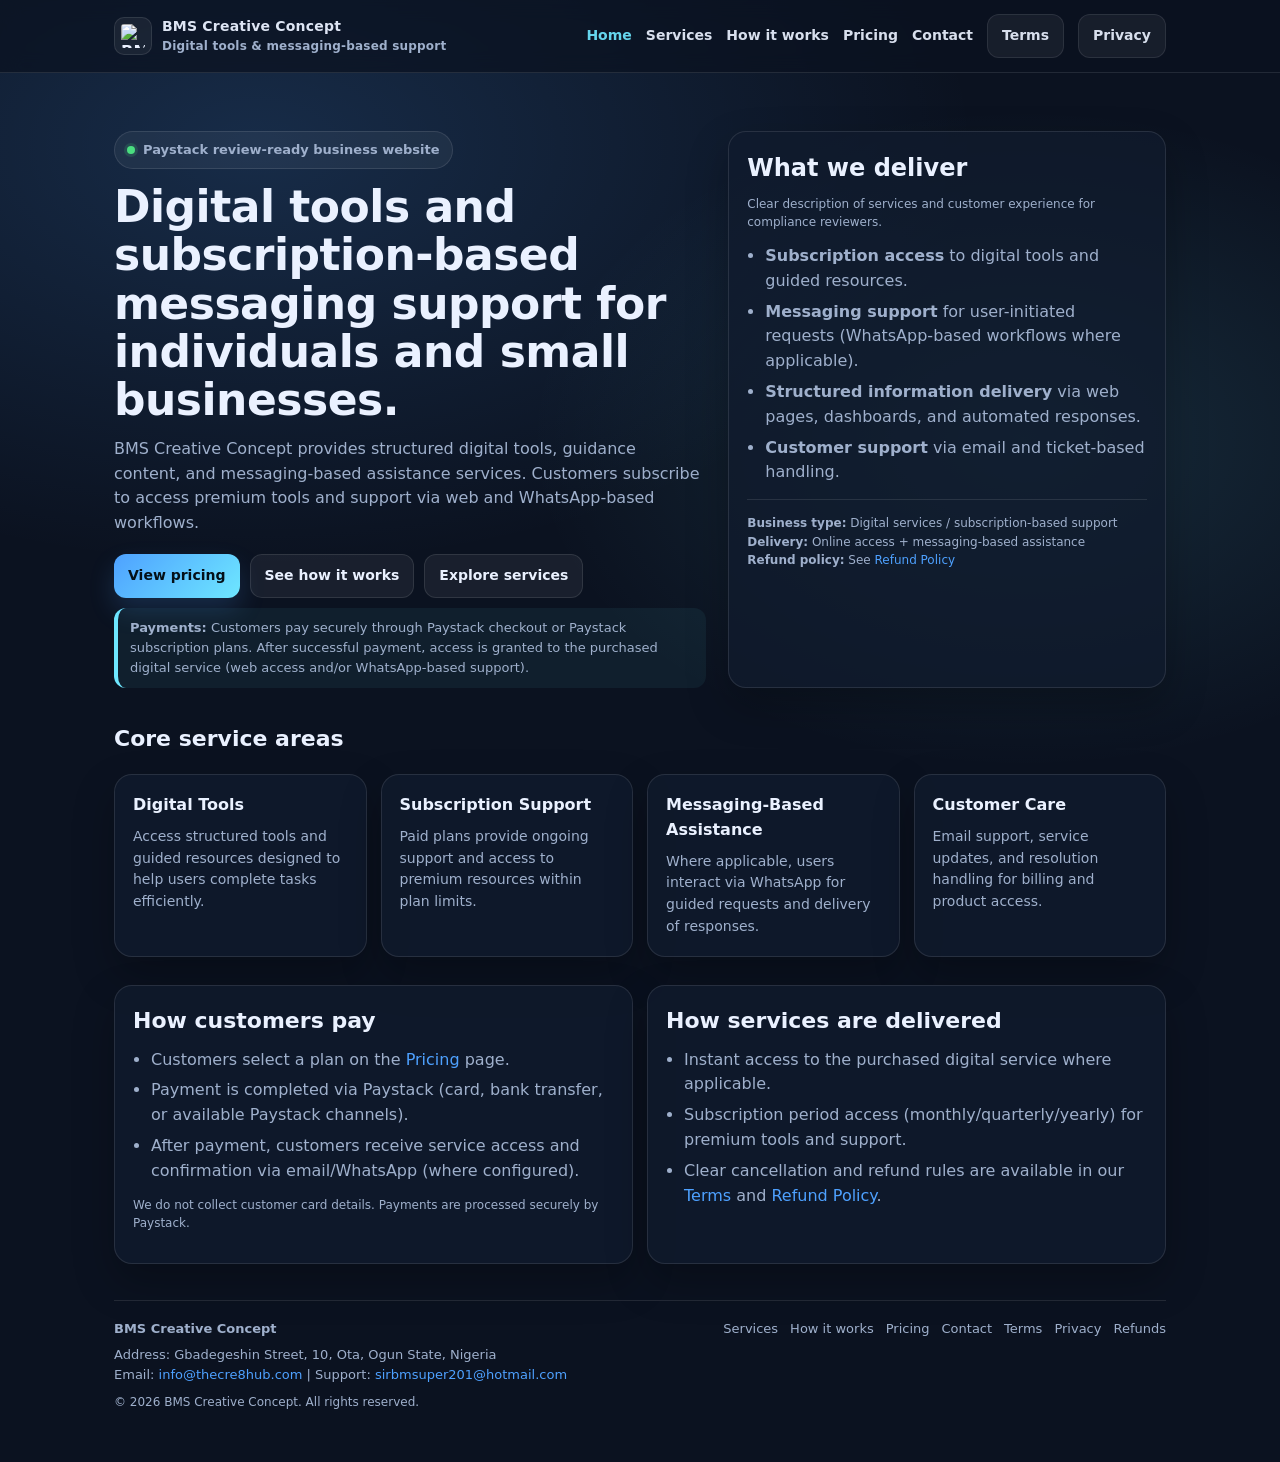
==== commit 86e8a462: "Update index.html" ====
--- a/index.html
+++ b/index.html
@@ -141,13 +141,17 @@
 <body>
   <header class="nav">
     <div class="nav-inner">
-      <div class="brand">
-        <div class="logo">BMS</div>
-        <div>
-          <div style="font-size:14px; opacity:.95;">BMS Creative Concept</div>
-          <div style="font-size:12px; color:var(--muted); font-weight:700;">Digital tools & messaging-based support</div>
-        </div>
-      </div>
+     <div class="brand">
+  <img src="assets/logo.png" alt="BMS Creative Concept logo"
+       style="width:38px;height:38px;border-radius:10px;object-fit:contain;border:1px solid rgba(255,255,255,.10);background:rgba(255,255,255,.06);padding:6px;">
+  <div>
+    <div style="font-size:14px; opacity:.95;">BMS Creative Concept</div>
+    <div style="font-size:12px; color:var(--muted); font-weight:700;">
+      Digital tools & messaging-based support
+    </div>
+  </div>
+</div>
+
 
       <nav class="menu" aria-label="Primary navigation">
         <a class="active" href="index.html">Home</a>
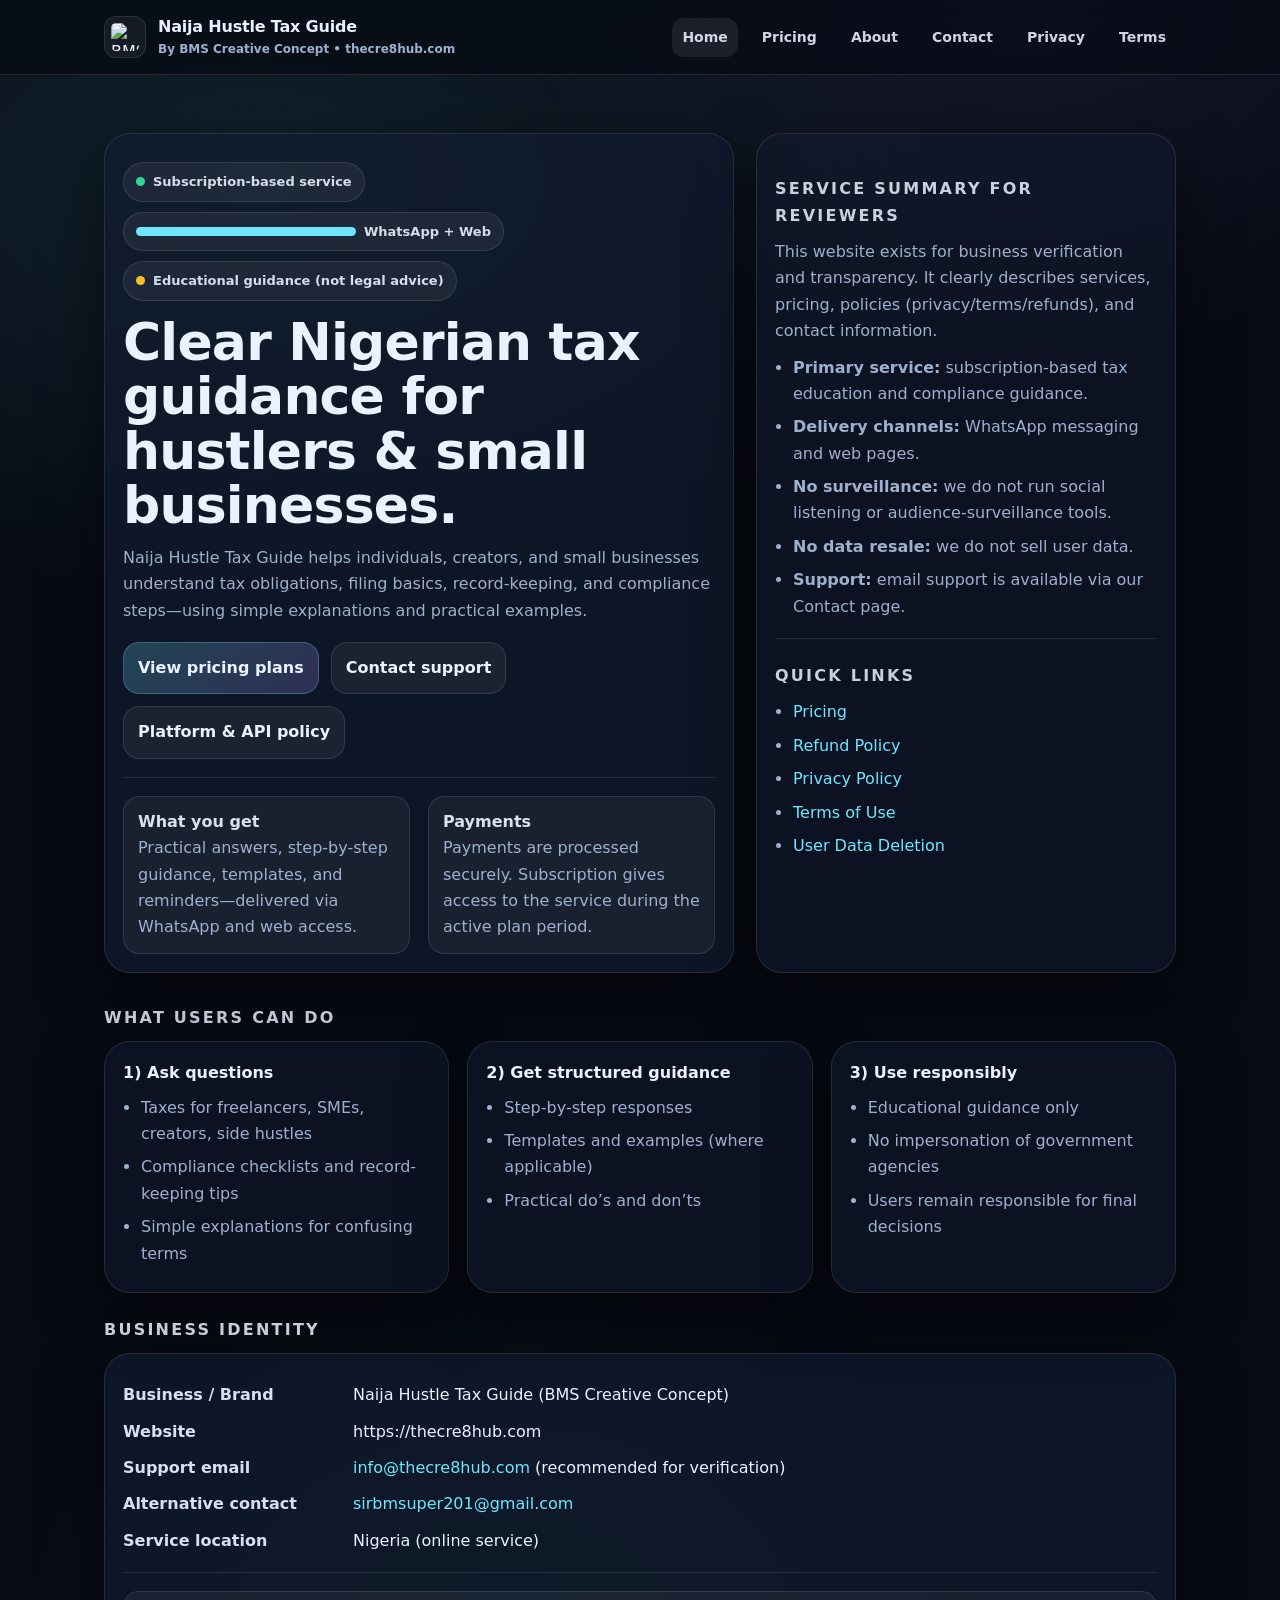
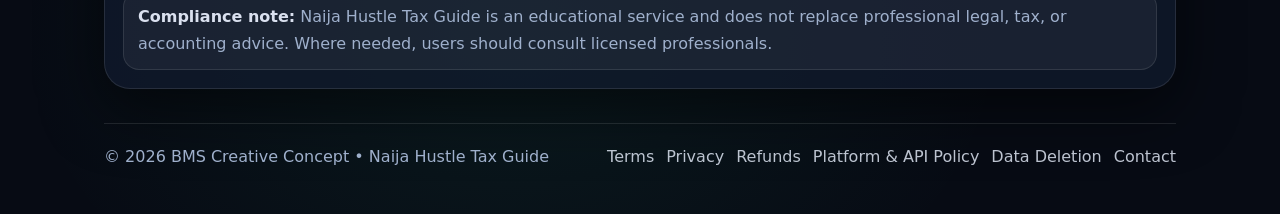
==== commit c317e7ad: "Update index.html" ====
--- a/index.html
+++ b/index.html
@@ -1,283 +1,186 @@
 <!doctype html>
 <html lang="en">
 <head>
-  <meta charset="utf-8" />
-  <meta name="viewport" content="width=device-width,initial-scale=1" />
-  <title>BMS Creative Concept — Digital Tools & Messaging-Based Business Support</title>
-  <meta name="description" content="BMS Creative Concept provides digital tools and subscription-based messaging support services, including guided information tools and WhatsApp-based assistance." />
-  <style>
-    :root{
-      --bg:#0b1220;
-      --card:#111b2e;
-      --muted:#9fb0cc;
-      --text:#eaf1ff;
-      --brand:#4ea1ff;
-      --brand2:#6ee7ff;
-      --line:rgba(255,255,255,.10);
-      --ok:#4ade80;
-      --warn:#fbbf24;
-    }
-    *{box-sizing:border-box}
-    body{
-      margin:0;
-      font-family: ui-sans-serif, system-ui, -apple-system, Segoe UI, Roboto, Arial, "Helvetica Neue", sans-serif;
-      background: radial-gradient(1200px 700px at 20% 10%, rgba(78,161,255,.18), transparent 60%),
-                  radial-gradient(900px 600px at 80% 30%, rgba(110,231,255,.12), transparent 55%),
-                  var(--bg);
-      color:var(--text);
-      line-height:1.55;
-    }
-    a{color:var(--brand); text-decoration:none}
-    a:hover{text-decoration:underline}
-    .container{max-width:1100px; margin:0 auto; padding:24px}
-    .nav{
-      position:sticky; top:0; z-index:10;
-      backdrop-filter: blur(10px);
-      background: rgba(11,18,32,.7);
-      border-bottom: 1px solid var(--line);
-    }
-    .nav-inner{display:flex; align-items:center; justify-content:space-between; gap:16px; padding:14px 24px; max-width:1100px; margin:0 auto;}
-    .brand{
-      display:flex; align-items:center; gap:10px;
-      font-weight:700; letter-spacing:.2px;
-    }
-    .logo{
-      width:34px; height:34px; border-radius:10px;
-      background: linear-gradient(135deg, var(--brand), var(--brand2));
-      display:inline-flex; align-items:center; justify-content:center;
-      color:#041018; font-weight:900;
-      box-shadow: 0 10px 25px rgba(78,161,255,.18);
-    }
-    .menu{display:flex; flex-wrap:wrap; gap:14px; align-items:center; justify-content:flex-end}
-    .menu a{color:var(--text); opacity:.92; font-weight:600; font-size:14px}
-    .menu a.active{color:var(--brand2)}
-    .btn{
-      display:inline-flex; align-items:center; justify-content:center;
-      padding:10px 14px; border-radius:12px;
-      border:1px solid var(--line);
-      background: rgba(255,255,255,.06);
-      color:var(--text);
-      font-weight:700; font-size:14px;
-      text-decoration:none;
-    }
-    .btn.primary{
-      border:none;
-      background: linear-gradient(135deg, var(--brand), var(--brand2));
-      color:#041018;
-      box-shadow: 0 12px 26px rgba(78,161,255,.18);
-    }
-    .hero{
-      display:grid; grid-template-columns: 1.15fr .85fr;
-      gap:22px; padding:34px 0 8px;
-    }
-    @media (max-width: 900px){
-      .hero{grid-template-columns:1fr}
-    }
-    .h1{font-size:44px; line-height:1.10; margin:0 0 12px; letter-spacing:-.5px}
-    .lead{font-size:16px; color:var(--muted); margin:0 0 18px}
-    .badge{
-      display:inline-flex; gap:8px; align-items:center;
-      padding:8px 12px; border-radius:999px;
-      border:1px solid var(--line);
-      background: rgba(255,255,255,.05);
-      color:var(--muted); font-weight:700; font-size:13px;
-      margin-bottom:14px;
-      width: fit-content;
-    }
-    .dot{width:8px; height:8px; border-radius:999px; background:var(--ok); box-shadow:0 0 0 3px rgba(74,222,128,.15)}
-    .card{
-      background: rgba(17,27,46,.75);
-      border:1px solid var(--line);
-      border-radius:18px;
-      padding:18px;
-      box-shadow: 0 18px 40px rgba(0,0,0,.25);
-    }
-    .grid{
-      display:grid; grid-template-columns: repeat(4, 1fr);
-      gap:14px; margin:18px 0 28px;
-    }
-    @media (max-width: 980px){ .grid{grid-template-columns: repeat(2,1fr)} }
-    @media (max-width: 520px){ .grid{grid-template-columns: 1fr} }
-    .tile h3{margin:0 0 8px; font-size:16px}
-    .tile p{margin:0; color:var(--muted); font-size:14px}
-    .section{margin:26px 0}
-    .section h2{margin:0 0 10px; font-size:22px}
-    .two{
-      display:grid; grid-template-columns: 1fr 1fr;
-      gap:14px;
-    }
-    @media (max-width: 900px){ .two{grid-template-columns:1fr} }
-    ul{margin:10px 0 0; padding:0 0 0 18px; color:var(--muted)}
-    li{margin:6px 0}
-    .mini{
-      font-size:12px; color:var(--muted)
-    }
-    .footer{
-      margin-top:36px;
-      border-top:1px solid var(--line);
-      padding:18px 0 26px;
-      color:var(--muted);
-      font-size:13px;
-    }
-    .footer-grid{
-      display:grid; grid-template-columns: 1.1fr .9fr;
-      gap:14px;
-    }
-    @media (max-width: 900px){ .footer-grid{grid-template-columns:1fr} }
-    .links{display:flex; gap:12px; flex-wrap:wrap}
-    .links a{color:var(--muted)}
-    .notice{
-      border-left: 4px solid var(--brand2);
-      padding:10px 12px;
-      background: rgba(110,231,255,.06);
-      border-radius:12px;
-      color: var(--muted);
-      margin-top: 10px;
-      font-size: 13px;
-    }
-  </style>
+  <meta charset="utf-8"/>
+  <meta name="viewport" content="width=device-width,initial-scale=1"/>
+  <title>Naija Hustle Tax Guide — thecre8hub.com</title>
+  <meta name="description" content="Naija Hustle Tax Guide is a subscription-based WhatsApp + web assistant that helps Nigerians understand taxes, compliance and small business obligations with clear, practical guidance."/>
+  <link rel="icon" type="image/png" href="assets/favicon.png">
+  <link rel="stylesheet" href="assets/styles.css">
+  <meta property="og:title" content="Naija Hustle Tax Guide — thecre8hub.com">
+  <meta property="og:description" content="Subscription-based WhatsApp + web guidance for taxes and small business compliance in Nigeria.">
+  <meta property="og:type" content="website">
+  <meta property="og:url" content="https://thecre8hub.com/">
+  <meta property="og:image" content="https://thecre8hub.com/assets/og-image.png">
+
+  <!-- Optional: helpful for business verification -->
+  <script type="application/ld+json">
+  {
+    "@context": "https://schema.org",
+    "@type": "Organization",
+    "name": "BMS Creative Concept",
+    "url": "https://thecre8hub.com",
+    "brand": "Naija Hustle Tax Guide",
+    "email": "info@thecre8hub.com",
+    "description": "Subscription-based WhatsApp + web assistant for Nigerian tax education and small business compliance guidance.",
+    "sameAs": []
+  }
+  </script>
 </head>
-
 <body>
   <header class="nav">
     <div class="nav-inner">
-     <div class="brand">
-  <img src="assets/logo.png" alt="BMS Creative Concept logo"
-       style="width:38px;height:38px;border-radius:10px;object-fit:contain;border:1px solid rgba(255,255,255,.10);background:rgba(255,255,255,.06);padding:6px;">
-  <div>
-    <div style="font-size:14px; opacity:.95;">BMS Creative Concept</div>
-    <div style="font-size:12px; color:var(--muted); font-weight:700;">
-      Digital tools & messaging-based support
-    </div>
-  </div>
-</div>
+      <div class="brand">
+        <img src="assets/logo.jpg" alt="BMS Creative Concept logo"
+             style="width:42px;height:42px;border-radius:12px;object-fit:cover;border:1px solid rgba(255,255,255,.10);background:rgba(255,255,255,.06);padding:6px;">
+        <div>
+          <div class="brand-title">Naija Hustle Tax Guide</div>
+          <div class="brand-sub">By BMS Creative Concept • thecre8hub.com</div>
+        </div>
+      </div>
 
-
-      <nav class="menu" aria-label="Primary navigation">
-        <a class="active" href="index.html">Home</a>
-        <a href="services.html">Services</a>
-        <a href="how-it-works.html">How it works</a>
-        <a href="pricing.html">Pricing</a>
-        <a href="contact.html">Contact</a>
-        <a class="btn" href="terms.html">Terms</a>
-        <a class="btn" href="privacy.html">Privacy</a>
+      <nav class="nav-links">
+        <a data-nav href="index.html">Home</a>
+        <a data-nav href="pricing.html">Pricing</a>
+        <a data-nav href="about.html">About</a>
+        <a data-nav href="contact.html">Contact</a>
+        <a data-nav href="privacy.html">Privacy</a>
+        <a data-nav href="terms.html">Terms</a>
       </nav>
     </div>
   </header>
 
   <main class="container">
     <section class="hero">
-      <div>
-        <div class="badge"><span class="dot"></span> Paystack review-ready business website</div>
-        <h1 class="h1">Digital tools and subscription-based messaging support for individuals and small businesses.</h1>
-        <p class="lead">
-          BMS Creative Concept provides structured digital tools, guidance content, and messaging-based assistance services.
-          Customers subscribe to access premium tools and support via web and WhatsApp-based workflows.
+      <div class="card">
+        <div class="badges">
+          <span class="badge"><span class="dot"></span> Subscription-based service</span>
+          <span class="badge"><span class="dot brand"></span> WhatsApp + Web</span>
+          <span class="badge"><span class="dot warn"></span> Educational guidance (not legal advice)</span>
+        </div>
+
+        <h1 class="h1">Clear Nigerian tax guidance for hustlers & small businesses.</h1>
+        <p class="p">
+          Naija Hustle Tax Guide helps individuals, creators, and small businesses understand tax obligations, filing basics,
+          record-keeping, and compliance steps—using simple explanations and practical examples.
         </p>
 
-        <div style="display:flex; gap:10px; flex-wrap:wrap; margin-top:14px;">
-          <a class="btn primary" href="pricing.html">View pricing</a>
-          <a class="btn" href="how-it-works.html">See how it works</a>
-          <a class="btn" href="services.html">Explore services</a>
+        <div class="btns">
+          <a class="btn primary" href="pricing.html">View pricing plans</a>
+          <a class="btn" href="contact.html">Contact support</a>
+          <a class="btn" href="platform-api-policy.html">Platform & API policy</a>
         </div>
 
-        <div class="notice">
-          <strong>Payments:</strong> Customers pay securely through Paystack checkout or Paystack subscription plans. After successful payment,
-          access is granted to the purchased digital service (web access and/or WhatsApp-based support).
+        <div class="hr"></div>
+
+        <div class="grid2">
+          <div class="notice">
+            <b>What you get</b><br>
+            Practical answers, step-by-step guidance, templates, and reminders—delivered via WhatsApp and web access.
+          </div>
+          <div class="notice">
+            <b>Payments</b><br>
+            Payments are processed securely. Subscription gives access to the service during the active plan period.
+          </div>
         </div>
       </div>
 
-      <aside class="card">
-        <h2 style="margin:0 0 8px;">What we deliver</h2>
-        <p class="mini" style="margin:0 0 12px;">
-          Clear description of services and customer experience for compliance reviewers.
+      <aside class="card soft">
+        <div class="section-title">Service summary for reviewers</div>
+        <p class="p" style="margin-bottom:10px">
+          This website exists for business verification and transparency. It clearly describes services, pricing,
+          policies (privacy/terms/refunds), and contact information.
         </p>
-        <ul>
-          <li><strong>Subscription access</strong> to digital tools and guided resources.</li>
-          <li><strong>Messaging support</strong> for user-initiated requests (WhatsApp-based workflows where applicable).</li>
-          <li><strong>Structured information delivery</strong> via web pages, dashboards, and automated responses.</li>
-          <li><strong>Customer support</strong> via email and ticket-based handling.</li>
+        <ul class="list">
+          <li><b>Primary service:</b> subscription-based tax education and compliance guidance.</li>
+          <li><b>Delivery channels:</b> WhatsApp messaging and web pages.</li>
+          <li><b>No surveillance:</b> we do not run social listening or audience-surveillance tools.</li>
+          <li><b>No data resale:</b> we do not sell user data.</li>
+          <li><b>Support:</b> email support is available via our Contact page.</li>
         </ul>
-        <div style="margin-top:14px; border-top:1px solid var(--line); padding-top:14px;">
-          <div class="mini"><strong>Business type:</strong> Digital services / subscription-based support</div>
-          <div class="mini"><strong>Delivery:</strong> Online access + messaging-based assistance</div>
-          <div class="mini"><strong>Refund policy:</strong> See <a href="refund.html">Refund Policy</a></div>
-        </div>
+        <div class="hr"></div>
+        <div class="section-title">Quick links</div>
+        <ul class="list">
+          <li><a href="pricing.html">Pricing</a></li>
+          <li><a href="refund-policy.html">Refund Policy</a></li>
+          <li><a href="privacy.html">Privacy Policy</a></li>
+          <li><a href="terms.html">Terms of Use</a></li>
+          <li><a href="data-deletion.html">User Data Deletion</a></li>
+        </ul>
       </aside>
     </section>
 
-    <section class="section">
-      <h2>Core service areas</h2>
-      <div class="grid">
-        <div class="card tile">
-          <h3>Digital Tools</h3>
-          <p>Access structured tools and guided resources designed to help users complete tasks efficiently.</p>
-        </div>
-        <div class="card tile">
-          <h3>Subscription Support</h3>
-          <p>Paid plans provide ongoing support and access to premium resources within plan limits.</p>
-        </div>
-        <div class="card tile">
-          <h3>Messaging-Based Assistance</h3>
-          <p>Where applicable, users interact via WhatsApp for guided requests and delivery of responses.</p>
-        </div>
-        <div class="card tile">
-          <h3>Customer Care</h3>
-          <p>Email support, service updates, and resolution handling for billing and product access.</p>
-        </div>
-      </div>
-    </section>
-
-    <section class="section two">
-      <div class="card">
-        <h2>How customers pay</h2>
-        <ul>
-          <li>Customers select a plan on the <a href="pricing.html">Pricing</a> page.</li>
-          <li>Payment is completed via Paystack (card, bank transfer, or available Paystack channels).</li>
-          <li>After payment, customers receive service access and confirmation via email/WhatsApp (where configured).</li>
+    <div class="section-title">What users can do</div>
+    <section class="grid3">
+      <div class="card soft">
+        <b>1) Ask questions</b>
+        <ul class="list">
+          <li>Taxes for freelancers, SMEs, creators, side hustles</li>
+          <li>Compliance checklists and record-keeping tips</li>
+          <li>Simple explanations for confusing terms</li>
         </ul>
-        <p class="mini" style="margin-top:12px;">
-          We do not collect customer card details. Payments are processed securely by Paystack.
-        </p>
       </div>
 
-      <div class="card">
-        <h2>How services are delivered</h2>
-        <ul>
-          <li>Instant access to the purchased digital service where applicable.</li>
-          <li>Subscription period access (monthly/quarterly/yearly) for premium tools and support.</li>
-          <li>Clear cancellation and refund rules are available in our <a href="terms.html">Terms</a> and <a href="refund.html">Refund Policy</a>.</li>
+      <div class="card soft">
+        <b>2) Get structured guidance</b>
+        <ul class="list">
+          <li>Step-by-step responses</li>
+          <li>Templates and examples (where applicable)</li>
+          <li>Practical do’s and don’ts</li>
+        </ul>
+      </div>
+
+      <div class="card soft">
+        <b>3) Use responsibly</b>
+        <ul class="list">
+          <li>Educational guidance only</li>
+          <li>No impersonation of government agencies</li>
+          <li>Users remain responsible for final decisions</li>
         </ul>
       </div>
     </section>
 
-    <section class="footer">
-      <div class="footer-grid">
-        <div>
-          <div style="font-weight:800; margin-bottom:6px;">BMS Creative Concept</div>
-          <div>Address: Gbadegeshin Street, 10, Ota, Ogun State, Nigeria</div>
-          <div>Email: <a href="mailto:info@thecre8hub.com">info@thecre8hub.com</a> | Support: <a href="mailto:sirbmsuper201@hotmail.com">sirbmsuper201@hotmail.com</a></div>
-          <div class="mini" style="margin-top:8px;">
-            © <span id="y"></span> BMS Creative Concept. All rights reserved.
-          </div>
-        </div>
-        <div>
-          <div class="links" style="justify-content:flex-end;">
-            <a href="services.html">Services</a>
-            <a href="how-it-works.html">How it works</a>
-            <a href="pricing.html">Pricing</a>
-            <a href="contact.html">Contact</a>
-            <a href="terms.html">Terms</a>
-            <a href="privacy.html">Privacy</a>
-            <a href="refund.html">Refunds</a>
-          </div>
+    <div class="section-title">Business identity</div>
+    <section class="card">
+      <div class="kv">
+        <b>Business / Brand</b>
+        <div>Naija Hustle Tax Guide (BMS Creative Concept)</div>
+
+        <b>Website</b>
+        <div>https://thecre8hub.com</div>
+
+        <b>Support email</b>
+        <div><a href="mailto:info@thecre8hub.com">info@thecre8hub.com</a> (recommended for verification)</div>
+
+        <b>Alternative contact</b>
+        <div><a href="mailto:sirbmsuper201@gmail.com">sirbmsuper201@gmail.com</a></div>
+
+        <b>Service location</b>
+        <div>Nigeria (online service)</div>
+      </div>
+
+      <div class="hr"></div>
+      <div class="notice">
+        <b>Compliance note:</b> Naija Hustle Tax Guide is an educational service and does not replace professional legal,
+        tax, or accounting advice. Where needed, users should consult licensed professionals.
+      </div>
+    </section>
+
+    <footer class="footer">
+      <div class="footer-inner">
+        <div>© <span data-year></span> BMS Creative Concept • Naija Hustle Tax Guide</div>
+        <div style="display:flex;gap:12px;flex-wrap:wrap">
+          <a href="terms.html">Terms</a>
+          <a href="privacy.html">Privacy</a>
+          <a href="refund-policy.html">Refunds</a>
+          <a href="platform-api-policy.html">Platform & API Policy</a>
+          <a href="data-deletion.html">Data Deletion</a>
+          <a href="contact.html">Contact</a>
         </div>
       </div>
-    </section>
+    </footer>
   </main>
 
-  <script>
-    document.getElementById("y").textContent = new Date().getFullYear();
-  </script>
+  <script src="assets/app.js"></script>
 </body>
 </html>
--- a/assets/styles.css
+++ b/assets/styles.css
@@ -0,0 +1,199 @@
+:root{
+  --bg:#070b14;
+  --panel:rgba(17,27,46,.72);
+  --panel2:rgba(17,27,46,.55);
+  --stroke:rgba(255,255,255,.10);
+  --text:#eaf1ff;
+  --muted:#9fb0cc;
+  --brand:#6ee7ff;
+  --brand2:#a78bfa;
+  --ok:#34d399;
+  --warn:#fbbf24;
+  --bad:#fb7185;
+  --shadow:0 20px 60px rgba(0,0,0,.55);
+  --radius:18px;
+  --radius2:26px;
+  --max:1120px;
+}
+
+*{box-sizing:border-box}
+html,body{margin:0;padding:0}
+body{
+  font-family:system-ui,-apple-system,Segoe UI,Roboto,Arial,sans-serif;
+  background: radial-gradient(1200px 700px at 20% 10%, rgba(110,231,255,.10), transparent 60%),
+              radial-gradient(900px 650px at 80% 0%, rgba(167,139,250,.10), transparent 55%),
+              radial-gradient(900px 650px at 40% 90%, rgba(52,211,153,.08), transparent 55%),
+              var(--bg);
+  color:var(--text);
+  line-height:1.65;
+}
+
+a{color:var(--brand);text-decoration:none}
+a:hover{text-decoration:underline}
+small{color:var(--muted)}
+
+.container{max-width:var(--max);margin:0 auto;padding:24px}
+.nav{
+  position:sticky;top:0;z-index:50;
+  backdrop-filter: blur(12px);
+  background: rgba(6,10,20,.70);
+  border-bottom:1px solid var(--stroke);
+}
+.nav-inner{
+  max-width:var(--max);
+  margin:0 auto;
+  padding:14px 24px;
+  display:flex;
+  align-items:center;
+  justify-content:space-between;
+  gap:14px;
+}
+.brand{
+  display:flex;align-items:center;gap:12px;
+  min-width:220px;
+}
+.brand-title{font-weight:800;letter-spacing:-.2px}
+.brand-sub{font-size:12px;color:var(--muted);font-weight:700}
+.nav-links{display:flex;gap:14px;flex-wrap:wrap;justify-content:flex-end}
+.nav-links a{
+  color:rgba(234,241,255,.88);
+  font-weight:700;
+  font-size:14px;
+  padding:8px 10px;
+  border-radius:12px;
+}
+.nav-links a:hover{background:rgba(255,255,255,.06);text-decoration:none}
+
+.hero{
+  padding:34px 0 8px;
+  display:grid;
+  grid-template-columns: 1.2fr .8fr;
+  gap:22px;
+  align-items:stretch;
+}
+@media (max-width: 980px){
+  .hero{grid-template-columns:1fr}
+  .nav-inner{flex-wrap:wrap}
+  .brand{min-width:auto}
+}
+.card{
+  background:var(--panel);
+  border:1px solid var(--stroke);
+  border-radius:var(--radius2);
+  box-shadow:var(--shadow);
+  padding:18px;
+}
+.card.soft{
+  background:var(--panel2);
+}
+.h1{
+  font-size:52px;
+  line-height:1.05;
+  margin:0 0 12px;
+  letter-spacing:-.8px;
+}
+@media(max-width:520px){.h1{font-size:40px}}
+.p{
+  margin:0 0 18px;
+  color:var(--muted);
+  font-size:16px;
+}
+.badges{display:flex;flex-wrap:wrap;gap:10px;margin:10px 0 14px}
+.badge{
+  display:inline-flex;gap:8px;align-items:center;
+  padding:8px 12px;border-radius:999px;
+  background:rgba(255,255,255,.06);
+  border:1px solid var(--stroke);
+  color:rgba(234,241,255,.90);
+  font-weight:800;
+  font-size:13px;
+}
+.dot{width:9px;height:9px;border-radius:999px;background:var(--ok)}
+.dot.warn{background:var(--warn)}
+.dot.brand{background:var(--brand)}
+
+.btns{display:flex;flex-wrap:wrap;gap:12px;margin-top:12px}
+.btn{
+  display:inline-flex;
+  align-items:center;
+  justify-content:center;
+  gap:10px;
+  padding:12px 14px;
+  border-radius:16px;
+  font-weight:900;
+  border:1px solid var(--stroke);
+  background:rgba(255,255,255,.06);
+  color:var(--text);
+  text-decoration:none;
+}
+.btn.primary{
+  background:linear-gradient(135deg, rgba(110,231,255,.22), rgba(167,139,250,.22));
+  border:1px solid rgba(110,231,255,.25);
+}
+.btn:hover{text-decoration:none;transform:translateY(-1px)}
+.btn:active{transform:translateY(0)}
+
+.grid2{display:grid;grid-template-columns:1fr 1fr;gap:18px}
+.grid3{display:grid;grid-template-columns:repeat(3,1fr);gap:18px}
+@media (max-width: 980px){.grid2,.grid3{grid-template-columns:1fr}}
+
+.section-title{
+  font-size:16px;
+  letter-spacing:.14em;
+  text-transform:uppercase;
+  margin:24px 0 10px;
+  color:rgba(234,241,255,.85);
+  font-weight:900;
+}
+.list{margin:8px 0 0;padding-left:18px;color:var(--muted)}
+.list li{margin:7px 0}
+.kv{
+  display:grid;
+  grid-template-columns: 220px 1fr;
+  gap:10px;
+  margin-top:10px;
+}
+@media (max-width: 620px){.kv{grid-template-columns:1fr}}
+.kv b{color:rgba(234,241,255,.92)}
+.hr{height:1px;background:var(--stroke);margin:18px 0}
+
+.footer{
+  margin-top:34px;
+  border-top:1px solid var(--stroke);
+  padding:20px 0;
+  color:var(--muted);
+}
+.footer-inner{
+  display:flex;
+  flex-wrap:wrap;
+  gap:10px;
+  justify-content:space-between;
+  align-items:center;
+}
+.footer a{color:rgba(234,241,255,.80)}
+.footer a:hover{color:var(--brand);text-decoration:none}
+
+.table{
+  width:100%;
+  border-collapse:separate;
+  border-spacing:0;
+  overflow:hidden;
+  border-radius:16px;
+  border:1px solid var(--stroke);
+}
+.table th, .table td{
+  padding:12px 12px;
+  border-bottom:1px solid var(--stroke);
+  background:rgba(255,255,255,.04);
+  text-align:left;
+  color:rgba(234,241,255,.90);
+  font-size:14px;
+}
+.table th{background:rgba(255,255,255,.06);font-weight:900}
+.table tr:last-child td{border-bottom:none}
+.notice{
+  padding:12px 14px;border-radius:16px;border:1px solid var(--stroke);
+  background:rgba(255,255,255,.05);
+  color:var(--muted);
+}
+.notice b{color:rgba(234,241,255,.92)}
